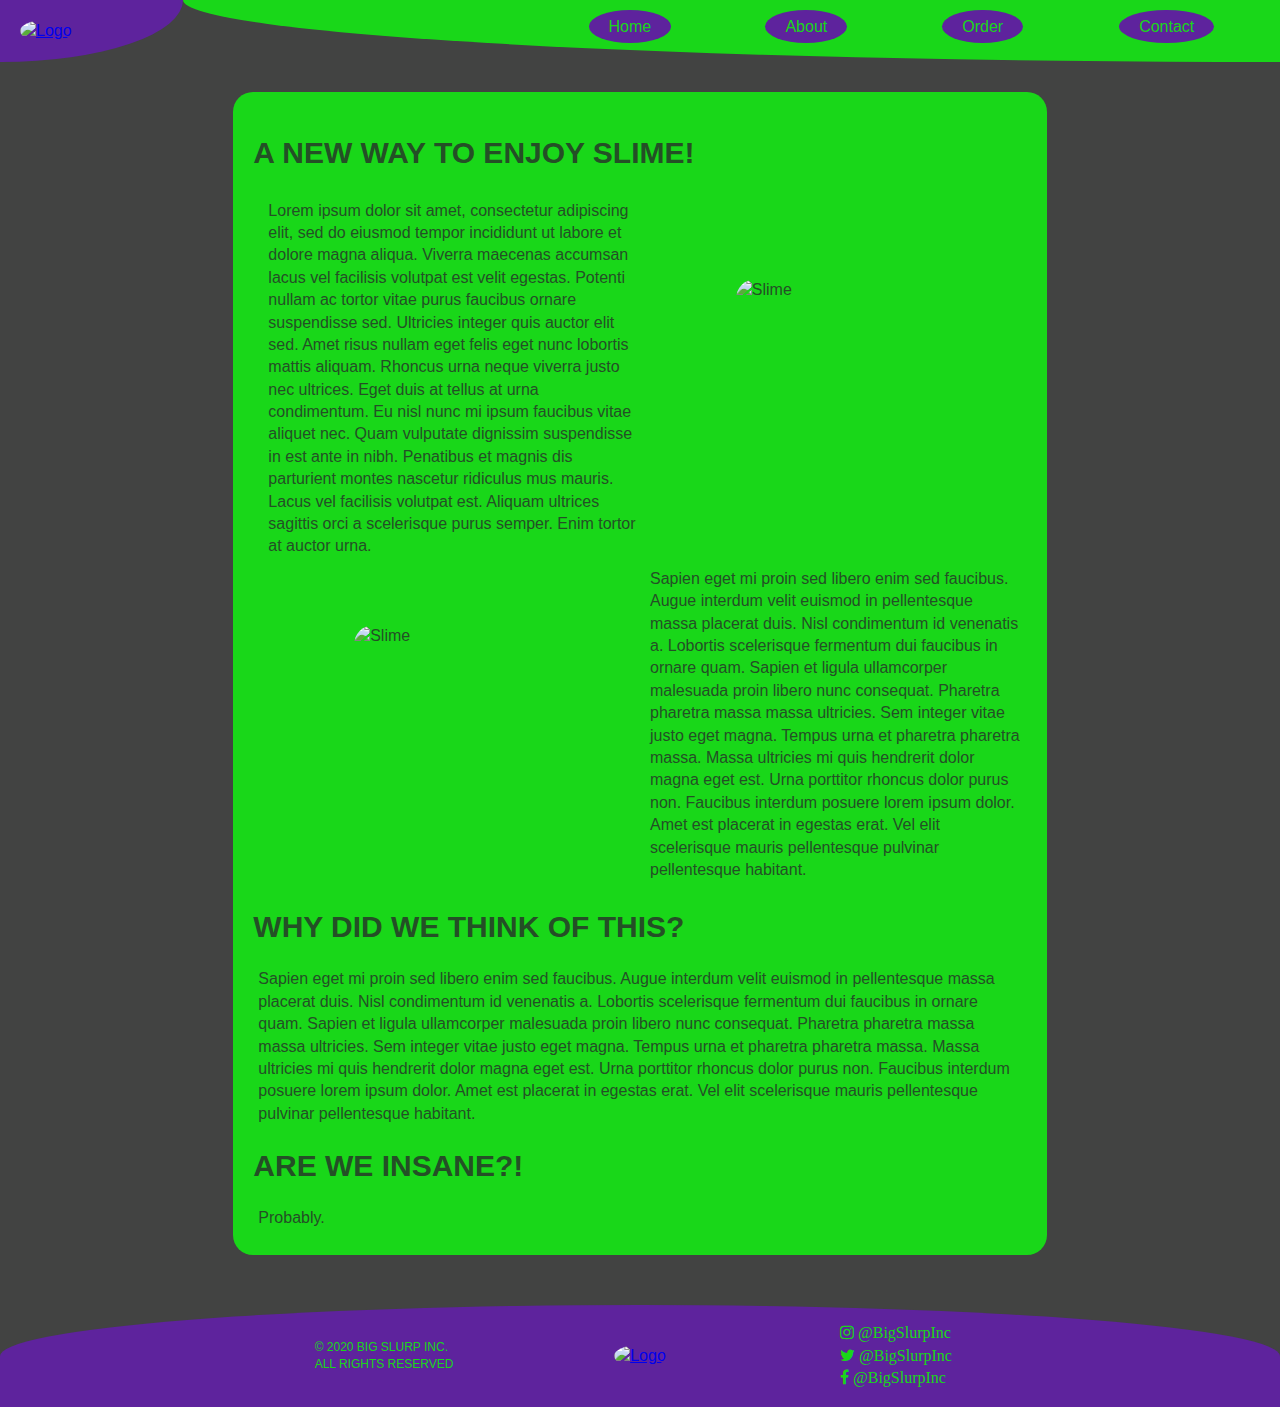
==== about.html @ 1025c86c "Add files via upload" ====
<!doctype html>
<html class="no-js" lang="en">

<head>
  <meta charset="utf-8">
  <title>Big Slurp About</title>
  <meta name="description" content="">
  <meta name="viewport" content="width=device-width, initial-scale=1">

  <link rel="manifest" href="site.webmanifest">
  <link rel="apple-touch-icon" href="icon.png">
  <link rel="stylesheet" href="https://cdnjs.cloudflare.com/ajax/libs/font-awesome/4.7.0/css/font-awesome.min.css">
  <!-- Place favicon.ico in the root directory -->

  <link rel="stylesheet" href="css/normalize.css">
  <link rel="stylesheet" href="css/main.css">

  <meta name="theme-color" content="#fafafa">
</head>

<body id="about-body">

    <div class="logo-div">
      <a href="index.html"><img src="https://via.placeholder.com/70" class="logo" alt="Logo"></a>
    </div>
              
            
    <nav class="nav">
            
      <ul class="nav-list">
        <li class="nav-items"><a href="index.html" class="nav-link">Home</a></li>
        <li class="nav-items"><a href="about.html" class="nav-link">About</a></li>
        <li class="nav-items"><a href="order.html" class="nav-link">Order</a></li>
        <li class="nav-items"><a href="contact.html" class="nav-link">Contact</a></li>
  
      </ul>
    </nav>

    <main id="about-main">
      
      <div class="about-div">
        <h1 class="about-headline">A NEW WAY TO ENJOY SLIME!</h1>

        <div class="about-img-text">
          <p class="about-text">
            Lorem ipsum dolor sit amet, consectetur adipiscing elit, 
            sed do eiusmod tempor incididunt ut labore et dolore magna 
            aliqua. Viverra maecenas accumsan lacus vel facilisis volutpat 
            est velit egestas. Potenti nullam ac tortor vitae purus faucibus 
            ornare suspendisse sed. Ultricies integer quis auctor elit sed. 
            Amet risus nullam eget felis eget nunc lobortis mattis aliquam. 
            Rhoncus urna neque viverra justo nec ultrices. Eget duis at tellus 
            at urna condimentum. Eu nisl nunc mi ipsum faucibus vitae aliquet 
            nec. Quam vulputate dignissim suspendisse in est ante in nibh. 
            Penatibus et magnis dis parturient montes nascetur ridiculus mus 
            mauris. Lacus vel facilisis volutpat est. Aliquam ultrices sagittis 
            orci a scelerisque purus semper. Enim tortor at auctor urna. <br>
          </p>
          <img src="https://via.placeholder.com/200" class="about-img" alt="Slime">
        </div>

        <div class="about-img-text">
            <img src="https://via.placeholder.com/200" class="about-img" alt="Slime">
          <p class="about-text">
            Sapien eget mi proin sed libero enim sed faucibus. Augue 
            interdum velit euismod in pellentesque massa placerat duis. 
            Nisl condimentum id venenatis a. Lobortis scelerisque 
            fermentum dui faucibus in ornare quam. Sapien et ligula 
            ullamcorper malesuada proin libero nunc consequat. Pharetra 
            pharetra massa massa ultricies. Sem integer vitae justo eget 
            magna. Tempus urna et pharetra pharetra massa. Massa ultricies 
            mi quis hendrerit dolor magna eget est. Urna porttitor rhoncus 
            dolor purus non. Faucibus interdum posuere lorem ipsum dolor. 
            Amet est placerat in egestas erat. Vel elit scelerisque mauris 
            pellentesque pulvinar pellentesque habitant.

          </p>
        </div>

        <h1 class="about-headline">WHY DID WE THINK OF THIS?</h1>

        <p class="about-text">
          Sapien eget mi proin sed libero enim sed faucibus. Augue 
          interdum velit euismod in pellentesque massa placerat duis. 
          Nisl condimentum id venenatis a. Lobortis scelerisque 
          fermentum dui faucibus in ornare quam. Sapien et ligula 
          ullamcorper malesuada proin libero nunc consequat. Pharetra 
          pharetra massa massa ultricies. Sem integer vitae justo eget 
          magna. Tempus urna et pharetra pharetra massa. Massa ultricies 
          mi quis hendrerit dolor magna eget est. Urna porttitor rhoncus 
          dolor purus non. Faucibus interdum posuere lorem ipsum dolor. 
          Amet est placerat in egestas erat. Vel elit scelerisque mauris 
          pellentesque pulvinar pellentesque habitant.

        </p>


        <h1 class="about-headline">ARE WE INSANE?!</h1>

        <p class="about-text">
        Probably.  
        </p>

      </div>

    </main>

    <footer>

      <div class="copyright">
        <p class="footer-text">
          © 2020 BIG SLURP INC. <br>
          ALL RIGHTS RESERVED
        </p>
      </div>

      <a href="index.html" class="footer-logo"><img src="https://via.placeholder.com/70" class="footer-logo" alt="Logo"></a>
      
      <div class="footer-socials">

        <a href="#"><i class="fa fa-instagram social"> @BigSlurpInc</i></a><br>
        <a href="#"><i class="fa fa-twitter social"> @BigSlurpInc</i></a><br>
        <a href="#"><i class="fa fa-facebook social"> @BigSlurpInc</i></a>

      </div>

    </footer>

  <!-- Add your site or application content here -->
  <script src="js/vendor/modernizr-3.7.1.min.js"></script>
  <script src="https://code.jquery.com/jquery-3.4.1.min.js" integrity="sha256-CSXorXvZcTkaix6Yvo6HppcZGetbYMGWSFlBw8HfCJo=" crossorigin="anonymous"></script>
  <script>window.jQuery || document.write('<script src="js/vendor/jquery-3.4.1.min.js"><\/script>')</script>
  <script src="js/plugins.js"></script>
  <script src="js/main.js"></script>

  <!-- Google Analytics: change UA-XXXXX-Y to be your site's ID. -->
  <script>
    window.ga = function () { ga.q.push(arguments) }; ga.q = []; ga.l = +new Date;
    ga('create', 'UA-XXXXX-Y', 'auto'); ga('set','transport','beacon'); ga('send', 'pageview')
  </script>
  <script src="https://www.google-analytics.com/analytics.js" async></script>

</body>
---- css/main.css ----
/*! HTML5 Boilerplate v7.2.0 | MIT License | https://html5boilerplate.com/ */

/* main.css 2.0.0 | MIT License | https://github.com/h5bp/main.css#readme */
/*
 * What follows is the result of much research on cross-browser styling.
 * Credit left inline and big thanks to Nicolas Gallagher, Jonathan Neal,
 * Kroc Camen, and the H5BP dev community and team.
 */

/* ==========================================================================
   Base styles: opinionated defaults
   ========================================================================== */




/* Everything for general use */
html {
  color: #222;
  font-size: 1em;
  line-height: 1.4;
  scroll-behavior: smooth;

}

body {
  background-color: #424342;
  color: #244f26;
  /*background-image: url('../img/forest-background.jpg');*/
  background-position: center top;
  display: grid;
  grid-template-columns: 1fr 1fr 1fr 1fr 1fr 1fr 1fr;
  font-family: Verdana,sans-serif;
}

.logo-div {
  grid-column: 1;
  background-color:#5e239d;
  border-bottom-right-radius: 100%;

}

.logo {
  grid-column: 1;
  border-radius: 100%;
  margin: 20px;

}

nav {
  background-color:#19d719;
  border-bottom-left-radius: 100%;
  grid-column: 2/8;
  display: grid;
  grid-template-columns: 1fr 1fr 1fr;

}

.nav-list {
  grid-column: 2/5;
  display: grid;
  gap: 1em;
  grid-template-columns: 1fr 1fr 1fr 1fr;


}

.nav-items{

  display: inline;


}

.nav-link:hover {
  background-color: #8755bd;

}

.nav-link {
  text-decoration: none;
  color: #273C2C;
  text-align: center;
  grid-column: auto;
  background-color: #5e239d;
  color: #19d719;
  padding: 8px 20px;
  border-radius: 100%;
  text-align: center;


}

footer {
  grid-template-columns: 1fr 1fr 1fr 1fr 1fr;
  background-color: #5e239d;
  display: grid;
  grid-column: 1/8;
  border-top-right-radius: 100%;
  border-top-left-radius: 100%;
  place-items: center;
  margin-top: 20px;

}

.copyright {
  grid-column: 2;
}

.footer-text {
  font-size: 12px;
  color: #19d719;
}

.footer-logo {
  border-radius: 100%;
  margin: 20px;
  grid-column: 3;

}

.footer-socials {
  grid-column: 4;
}

.social {
  color: #19d719;
}

/*--------------------for mobile--------------------*/
@media only screen and (max-width: 950px) {
  .logo-div {
    height: 150px;
  }

  .logo {
    margin-left: 10px;
  }

  nav {
    grid-template-columns: 1fr;
  }

  .nav-list {
    grid-row: 1;
    grid-template-columns: 1fr 1fr;
    grid-template-rows: 1fr 1fr;
    gap: 0%;
    margin-right: 10px;
  }

  .nav-link {
    grid-row: auto;
    height: 30px;
  }

  footer {
    grid-template-columns: 1fr 1fr 1fr;
  }

  .copyright {
    font-size: 10px;
    grid-column: 1;
    padding-left: 10px;
  }
  .footer-text {
    font-size: 10px;
  }

  .footer-logo {
    grid-column: 2;
    margin: 5px 0px;
  }

  .footer-socials {
    grid-column: 3;
    font-size: 10px;
  }
}

/* Everything INDEX prefix = "index-"*/


#index-main {
  grid-column: 1/8;
  display: grid;
  place-items: center;
  grid-template-columns: 1fr 3fr 1fr;

}

.index-content {
  background-color: #19d719;
  border-radius: 50%;
  grid-column: 2;
  display: grid;
  max-width: 700px;
  place-items: center;
  grid-template-columns: 1fr 1fr 1fr 1fr;
  margin-top: 20%;
  
}

.index-slogan {
  grid-row: 1;
  grid-column: 1/5;
  text-align: center;

}

.index-text {
  text-align: center;
  grid-row: 2;
  grid-column: 2/4;

}

.index-buttons{
  margin: 10px;
  grid-column: 2/4;
  display: grid;
  gap: 30px;
  grid-template-columns: 1fr 1fr;
  place-items: center;

}

.index-button {
  height: 25px;
  width: 75px;
  border-radius: 50%;
  background-color: #5e239d;
  border-style: none;
  text-decoration: none;
  color: #19d719;
  text-align: center;
  padding: 5px 5px;

}

.index-button:hover {
  background-color: #8755bd;

}

@media only screen and (max-width: 950px) {

  .index-content {
    border-radius: 40px;
  }

  .index-text {
    width: 80%;
    grid-column: 1/5;
  }

  .index-slogan {
    margin: 10px;
  }

  .index-text {
    margin-top: 10px;
  }

}



/* Everything ABOUT prefix = "about-"*/


#about-main {
  grid-column: 1/8;
  display: grid;
  grid-template-columns: 1fr 1fr 1fr 1fr 1fr 1fr;
  width: 100%;

}

.about-div {
  background-color: #19d719;
  grid-column: 2/6;
  border-radius: 20px;
  padding: 20px;
  margin: 30px 20px;

}

.about-headline {
  font-size: 30px;
  grid-column: 1/3;

}

.about-text {
  margin: 5px;
  grid-column: auto;

}

.about-img-text {
  display: grid;
  grid-template-columns: 1fr 1fr;
  place-items: center;
  margin: 0% 0% 0% 10px;
}

.about-img {
  border-radius: 20px;
  width: 200px;
  height: 200px;
  grid-column: auto;

}

@media only screen and (max-width: 950px) {
  .about-img-text {
    display: grid;
    grid-template-columns: 1fr;
    place-items: center;
    margin: 0% 0% 20px 0%;
  }

  .about-div {
    grid-column: 1/9;
  }

  .about-img {
    margin: 10px;
    width: 150px;
    height: 150px;
  
  }
  
}


/* Everything ORDER prefix = "order-"*/


#order-main {
  grid-column: 1/8;
  margin: 30px 0px;
  display: grid;
  grid-template-columns: 1fr 1fr;
  grid-template-rows: 1fr 1fr;
  place-items: center;
  width: 100%;

}

.order-div {
  background-color: #19d719;
  padding: 2% 5%;
  grid-column: auto;
  margin: 20px;
  border-radius: 20px;
  width: 320px;
  
}

.order-headline {
  font-size: 30px;
  grid-column: 1/4;

}

.order-text {
  grid-column: 1/4;
  margin-top: 0px;

}

.order-form {
  grid-row: 1;
  grid-column: 1;

}

.order-input{
  margin: 5px 0px;
  border-radius: 10px;
  border-style: none;
  width: 100%;

}

.order-flavours {
  grid-row: 2;
  grid-column: 1;
  grid-template-columns: 1fr 1fr 1fr;
  display: grid;

}

.order-link {
  padding: 10px;
  grid-column: 2;

}

@media only screen and (max-width: 950px) {
  .order-div {
    width: 80%;
    grid-column: 1/3;
  }
  
}

/* Everything CONTACT prefix = "contact-"*/


#contact-main {
  grid-column: 1/8;
  display: grid;
  grid-template-columns: 5% 4fr 5%;
  gap: 20px;
  place-items: center;
  grid-template-rows: 1fr 1fr;

}

.contact-people {
  place-items: center;
  display: grid;
  grid-template-columns: 1fr 1fr;
  grid-row: 1;
  width: 100%;
  gap: 5%;
  grid-column: 2;
  padding: 0%;
  margin-top: 20px;

}

.contact-person {
  background-color: #19d719;
  border-radius: 20px;
  grid-column: auto;
  display: grid;
  grid-template-columns: 1fr 1fr;
  place-items: center;
  width: 80%;
  gap: 10px;
  padding: 10%;

}

.contact-img {
  border-radius: 100%;
  grid-column: 1;
  height: 150px;
  width: 150px;

}

.contact-name {
  text-align: center;
  grid-column: 1;

}

.contact-occupation {
  text-align: center;
  grid-column: 2;


}


.contact-social {
  grid-column: 2;
  width: 100%;
}

.contact-contact {
  place-items: center;
  display: grid;
  grid-template-columns: 1fr 1fr;
  grid-row: 2;
  width: 100%;
  gap: 10px;
  grid-column: 2;
  padding: 0%;
  margin: 20px 0px;
}

.contact-form {
  grid-column: auto;
  width: 80%;
  margin: 0%;

}

@media only screen and (max-width: 950px) {
  .contact-people {
    grid-template-columns: 1fr;
    place-items: center;
  }

  .contact-person {
    padding: 5%;
    width: 95%;
  }

  .contact-contact {
    grid-template-columns: 1fr;
    padding-top: 25%;
    gap: 20px;
  }
}

/* Everything FLAVOURS prefix = "flavours-"*/


#flavours-main {
  grid-column: 1/8;
  display: grid;
  grid-template-columns: 1fr 1fr 1fr 1fr 1fr 1fr;
}

.flavours-div {
  grid-column: 2/6;
  display: grid;
  grid-template-columns: 1fr 1fr;
  gap: 30PX;
  background-color: #19d719;
  border-radius: 20px;
  margin: 30px 0px;
  padding: 5%;
}

.flavours-article {
  grid-column: auto;

}

.flavours-name {
  margin: 0px ;
}

.flavours-img-text {
  display: grid;
  place-items: center;
  grid-template-columns: 1fr 1fr;

}

.flavours-text {
  width: 90%;
  margin-left: 5px;

}

.flavours-img {
  border-radius: 20px;
  width: 200px;
  height: 200px;

}

@media only screen and (max-width: 1360px) {

  .flavours-div {
    grid-template-columns: 1fr;
    
  }
  
  .flavours-name {
    margin: 0% 0% 1% 10%;
    
  }


  
}

@media only screen and (max-width: 950px) {

  .flavours-img-text {
    grid-template-columns: 1fr;
    grid-template-rows: 1fr;
  }

  .flavours-name {
    text-align: center;
    margin: 0% 0% 2% 0%;
  }

  .flavours-text {
    width: 70%;
  }

  
}



/*
 * Remove text-shadow in selection highlight:
 * https://twitter.com/miketaylr/status/12228805301
 *
 * Vendor-prefixed and regular ::selection selectors cannot be combined:
 * https://stackoverflow.com/a/16982510/7133471
 *
 * Customize the background color to match your design.
 */

::-moz-selection {
  background: #b3d4fc;
  text-shadow: none;
}

::selection {
  background: #b3d4fc;
  text-shadow: none;
}

/*
 * A better looking default horizontal rule
 */

hr {
  display: block;
  height: 1px;
  border: 0;
  border-top: 1px solid #ccc;
  margin: 1em 0;
  padding: 0;
}

/*
 * Remove the gap between audio, canvas, iframes,
 * images, videos and the bottom of their containers:
 * https://github.com/h5bp/html5-boilerplate/issues/440
 */

audio,
canvas,
iframe,
img,
svg,
video {
  vertical-align: middle;
}

/*
 * Remove default fieldset styles.
 */

fieldset {
  border: 0;
  margin: 0;
  padding: 0;
}

/*
 * Allow only vertical resizing of textareas.
 */

textarea {
  resize: vertical;
}

/* ==========================================================================
   Browser Upgrade Prompt
   ========================================================================== */

.browserupgrade {
  margin: 0.2em 0;
  background: #ccc;
  color: #000;
  padding: 0.2em 0;
}

/* ==========================================================================
   Author's custom styles
   ========================================================================== */

/* ==========================================================================
   Helper classes
   ========================================================================== */

/*
 * Hide visually and from screen readers
 */

.hidden {
  display: none !important;
}

/*
* Hide only visually, but have it available for screen readers:
* https://snook.ca/archives/html_and_css/hiding-content-for-accessibility
*
* 1. For long content, line feeds are not interpreted as spaces and small width
*    causes content to wrap 1 word per line:
*    https://medium.com/@jessebeach/beware-smushed-off-screen-accessible-text-5952a4c2cbfe
*/

.sr-only {
  border: 0;
  clip: rect(0, 0, 0, 0);
  height: 1px;
  margin: -1px;
  overflow: hidden;
  padding: 0;
  position: absolute;
  white-space: nowrap;
  width: 1px;
  /* 1 */
}

/*
* Extends the .sr-only class to allow the element
* to be focusable when navigated to via the keyboard:
* https://www.drupal.org/node/897638
*/

.sr-only.focusable:active,
.sr-only.focusable:focus {
  clip: auto;
  height: auto;
  margin: 0;
  overflow: visible;
  position: static;
  white-space: inherit;
  width: auto;
}

/*
* Hide visually and from screen readers, but maintain layout
*/

.invisible {
  visibility: hidden;
}

/*
* Clearfix: contain floats
*
* For modern browsers
* 1. The space content is one way to avoid an Opera bug when the
*    `contenteditable` attribute is included anywhere else in the document.
*    Otherwise it causes space to appear at the top and bottom of elements
*    that receive the `clearfix` class.
* 2. The use of `table` rather than `block` is only necessary if using
*    `:before` to contain the top-margins of child elements.
*/

.clearfix:before,
.clearfix:after {
  content: " ";
  /* 1 */
  display: table;
  /* 2 */
}

.clearfix:after {
  clear: both;
}

/* ==========================================================================
   EXAMPLE Media Queries for Responsive Design.
   These examples override the primary ('mobile first') styles.
   Modify as content requires.
   ========================================================================== */

@media only screen and (min-width: 35em) {
  /* Style adjustments for viewports that meet the condition */

}

@media print,
  (-webkit-min-device-pixel-ratio: 1.25),
  (min-resolution: 1.25dppx),
  (min-resolution: 120dpi) {
  /* Style adjustments for high resolution devices */
}

/* ==========================================================================
   Print styles.
   Inlined to avoid the additional HTTP request:
   https://www.phpied.com/delay-loading-your-print-css/
   ========================================================================== */

@media print {
  *,
  *:before,
  *:after {
    background: transparent !important;
    color: #000 !important;
    /* Black prints faster */
    -webkit-box-shadow: none !important;
    box-shadow: none !important;
    text-shadow: none !important;
  }
  a,
  a:visited {
    text-decoration: underline;
  }
  a[href]:after {
    content: " (" attr(href) ")";
  }
  abbr[title]:after {
    content: " (" attr(title) ")";
  }
  /*
     * Don't show links that are fragment identifiers,
     * or use the `javascript:` pseudo protocol
     */
  a[href^="#"]:after,
  a[href^="javascript:"]:after {
    content: "";
  }
  pre {
    white-space: pre-wrap !important;
  }
  pre,
  blockquote {
    border: 1px solid #999;
    page-break-inside: avoid;
  }
  /*
     * Printing Tables:
     * https://web.archive.org/web/20180815150934/http://css-discuss.incutio.com/wiki/Printing_Tables
     */
  thead {
    display: table-header-group;
  }
  tr,
  img {
    page-break-inside: avoid;
  }
  p,
  h2,
  h3 {
    orphans: 3;
    widows: 3;
  }
  h2,
  h3 {
    page-break-after: avoid;
  }
}
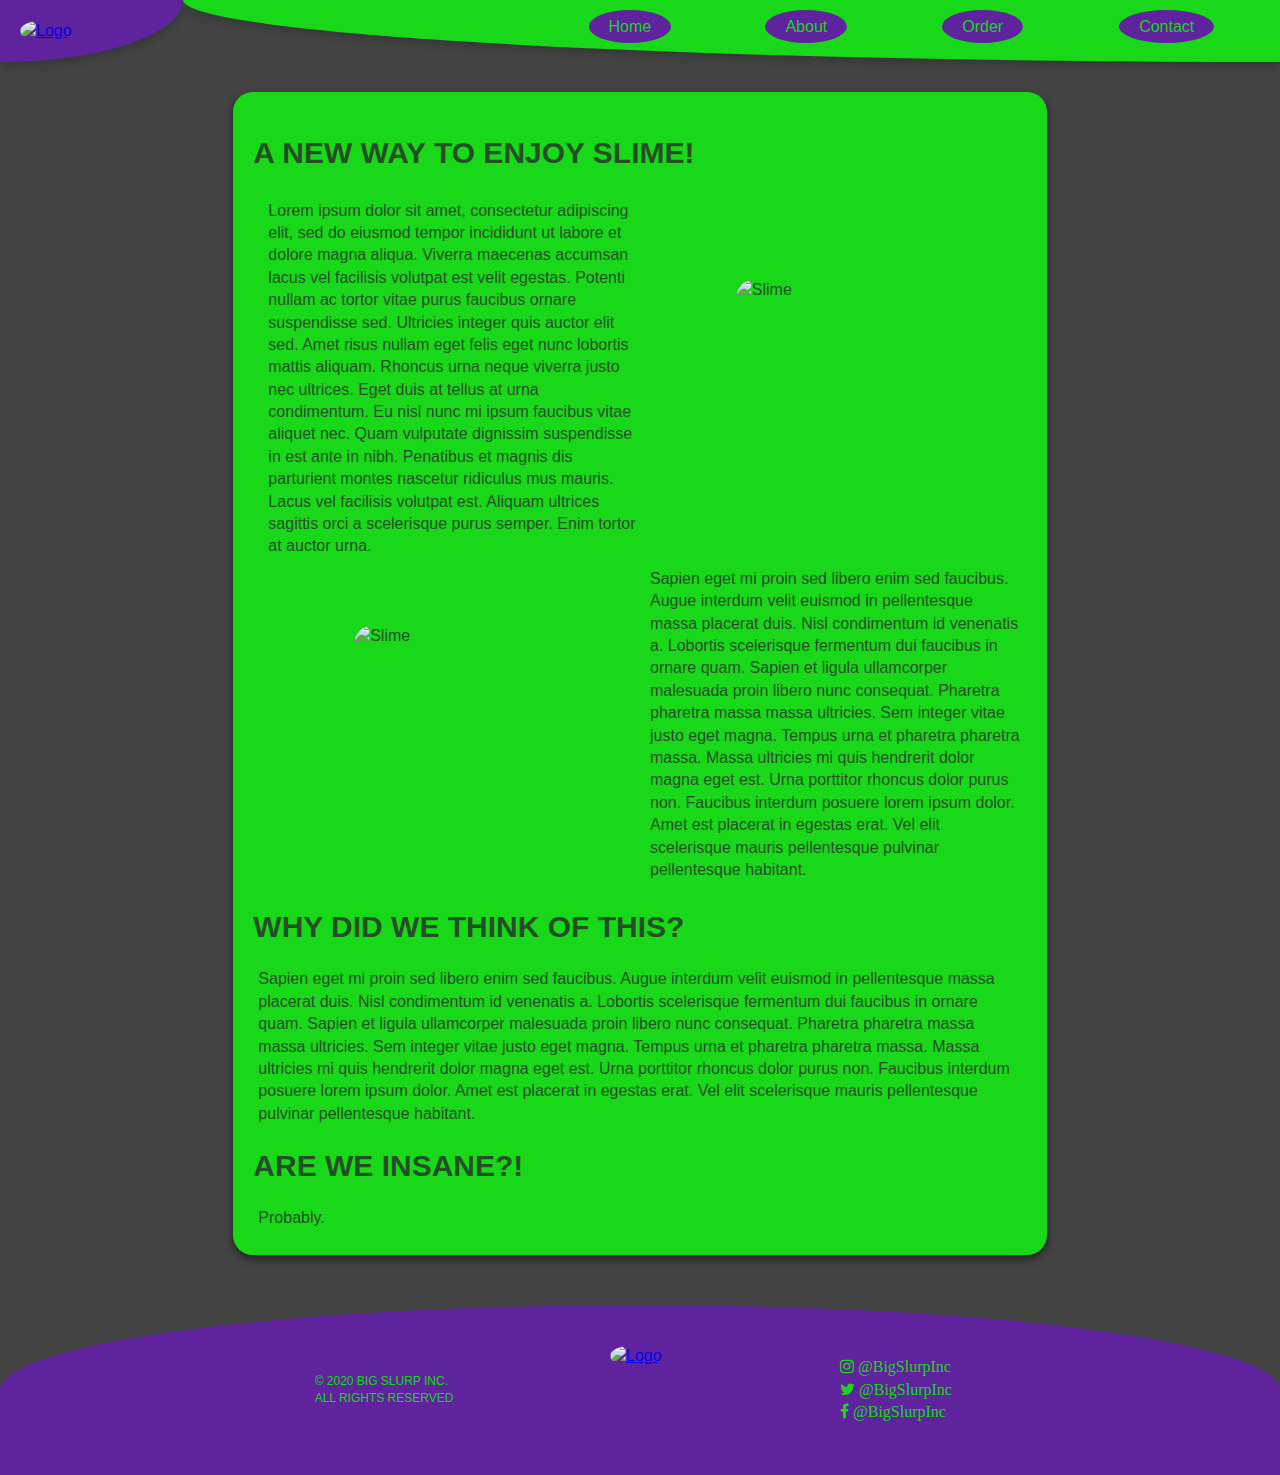
==== commit 11e04f5e: "Update about.html" ====
--- a/about.html
+++ b/about.html
@@ -21,24 +21,24 @@
 <body id="about-body">
 
     <div class="logo-div">
-      <a href="index.html"><img src="https://via.placeholder.com/70" class="logo" alt="Logo"></a>
+      <a href="index.html"><img src="img/logo-background.png" class="logo" alt="Logo"></a>
     </div>
               
             
     <nav class="nav">
             
       <ul class="nav-list">
-        <li class="nav-items"><a href="index.html" class="nav-link">Home</a></li>
-        <li class="nav-items"><a href="about.html" class="nav-link">About</a></li>
-        <li class="nav-items"><a href="order.html" class="nav-link">Order</a></li>
-        <li class="nav-items"><a href="contact.html" class="nav-link">Contact</a></li>
+        <li class="nav-items"><a href="index.html" class="nav-link" aria-label="Home">Home</a></li>
+        <li class="nav-items"><a href="about.html" class="nav-link" aria-label="About">About</a></li>
+        <li class="nav-items"><a href="order.html" class="nav-link" aria-label="Order">Order</a></li>
+        <li class="nav-items"><a href="contact.html" class="nav-link" aria-label="Contact">Contact</a></li>
   
       </ul>
     </nav>
 
     <main id="about-main">
       
-      <div class="about-div">
+      <article class="about-div">
         <h1 class="about-headline">A NEW WAY TO ENJOY SLIME!</h1>
 
         <div class="about-img-text">
@@ -56,11 +56,11 @@
             mauris. Lacus vel facilisis volutpat est. Aliquam ultrices sagittis 
             orci a scelerisque purus semper. Enim tortor at auctor urna. <br>
           </p>
-          <img src="https://via.placeholder.com/200" class="about-img" alt="Slime">
+          <img src="img/drip.png" class="about-img" alt="Slime">
         </div>
 
         <div class="about-img-text">
-            <img src="https://via.placeholder.com/200" class="about-img" alt="Slime">
+          <img src="img/small.png" class="about-img" alt="Slime">
           <p class="about-text">
             Sapien eget mi proin sed libero enim sed faucibus. Augue 
             interdum velit euismod in pellentesque massa placerat duis. 
@@ -114,13 +114,13 @@
         </p>
       </div>
 
-      <a href="index.html" class="footer-logo"><img src="https://via.placeholder.com/70" class="footer-logo" alt="Logo"></a>
+      <a href="index.html" class="footer-logo"><img src="img/Logo.png" class="footer-logo" alt="Logo"></a>
       
       <div class="footer-socials">
 
-        <a href="#"><i class="fa fa-instagram social"> @BigSlurpInc</i></a><br>
-        <a href="#"><i class="fa fa-twitter social"> @BigSlurpInc</i></a><br>
-        <a href="#"><i class="fa fa-facebook social"> @BigSlurpInc</i></a>
+        <a href="#" aria-label="Instagram"><i class="fa fa-instagram social"> @BigSlurpInc</i></a><br>
+        <a href="#" aria-label="Twitter"><i class="fa fa-twitter social"> @BigSlurpInc</i></a><br>
+        <a href="#" aria-label="Facebook"><i class="fa fa-facebook social"> @BigSlurpInc</i></a>
 
       </div>
 
@@ -140,4 +140,4 @@
   </script>
   <script src="https://www.google-analytics.com/analytics.js" async></script>
 
-</body>+</body>
--- a/css/main.css
+++ b/css/main.css
@@ -26,7 +26,8 @@
 body {
   background-color: #424342;
   color: #244f26;
-  /*background-image: url('../img/forest-background.jpg');*/
+  background-image: url('../img/slime-background.png');
+  background-repeat: no-repeat;
   background-position: center top;
   display: grid;
   grid-template-columns: 1fr 1fr 1fr 1fr 1fr 1fr 1fr;
@@ -37,6 +38,7 @@
   grid-column: 1;
   background-color:#5e239d;
   border-bottom-right-radius: 100%;
+  box-shadow:0 4px 8px 0 rgba(0, 0, 0, 0.2);
 
 }
 
@@ -44,7 +46,8 @@
   grid-column: 1;
   border-radius: 100%;
   margin: 20px;
-
+  height: 80px;
+  width: 80px;
 }
 
 nav {
@@ -53,6 +56,7 @@
   grid-column: 2/8;
   display: grid;
   grid-template-columns: 1fr 1fr 1fr;
+  box-shadow:0 4px 8px 0 rgba(0, 0, 0, 0.2);
 
 }
 
@@ -115,7 +119,10 @@
 .footer-logo {
   border-radius: 100%;
   margin: 20px;
+  margin-bottom: 50px;
   grid-column: 3;
+  height: 100px;
+  width: 100px;
 
 }
 
@@ -155,7 +162,9 @@
   }
 
   footer {
+    display: grid;
     grid-template-columns: 1fr 1fr 1fr;
+    box-shadow:0 4px 8px 0 rgba(0, 0, 0, 0.2);
   }
 
   .copyright {
@@ -198,6 +207,7 @@
   place-items: center;
   grid-template-columns: 1fr 1fr 1fr 1fr;
   margin-top: 20%;
+  box-shadow:0 4px 8px 0 rgba(0, 0, 0, 0.5);
   
 }
 
@@ -283,6 +293,7 @@
   border-radius: 20px;
   padding: 20px;
   margin: 30px 20px;
+  box-shadow:0 4px 8px 0 rgba(0, 0, 0, 0.5);
 
 }
 
@@ -310,6 +321,7 @@
   width: 200px;
   height: 200px;
   grid-column: auto;
+  object-fit: cover;
 
 }
 
@@ -343,20 +355,32 @@
   margin: 30px 0px;
   display: grid;
   grid-template-columns: 1fr 1fr;
+  place-items: center;
+  width: 100%;
+
+}
+
+.order-content {
+  grid-column: 1;
+  widows: 100%;
   grid-template-rows: 1fr 1fr;
   place-items: center;
-  width: 100%;
-
 }
 
 .order-div {
   background-color: #19d719;
   padding: 2% 5%;
+  grid-row: auto;
   grid-column: auto;
+  border-radius: 20px;
   margin: 20px;
-  border-radius: 20px;
   width: 320px;
   
+  
+}
+
+.contact-form {
+  box-shadow:0 4px 8px 0 rgba(0, 0, 0, 0.5);
 }
 
 .order-headline {
@@ -371,11 +395,6 @@
 
 }
 
-.order-form {
-  grid-row: 1;
-  grid-column: 1;
-
-}
 
 .order-input{
   margin: 5px 0px;
@@ -389,6 +408,7 @@
   grid-row: 2;
   grid-column: 1;
   grid-template-columns: 1fr 1fr 1fr;
+  place-items: center;
   display: grid;
 
 }
@@ -399,9 +419,28 @@
 
 }
 
+.order-img {
+  grid-column: auto;
+  border-radius: 30px;
+  height: 500px;
+  width: 500px;
+  box-shadow:0 4px 8px 0 rgba(0, 0, 0, 0.5);
+}
+
 @media only screen and (max-width: 950px) {
   .order-div {
     width: 80%;
+    grid-column: 1/3;
+  }
+
+  .order-content {
+    grid-column: 1/3;
+    width: 100%;
+  }
+
+  .order-img {
+    height:400px;
+    width: 400px;
     grid-column: 1/3;
   }
   
@@ -443,6 +482,7 @@
   width: 80%;
   gap: 10px;
   padding: 10%;
+  box-shadow:0 4px 8px 0 rgba(0, 0, 0, 0.5);
 
 }
 
@@ -471,6 +511,7 @@
 .contact-social {
   grid-column: 2;
   width: 100%;
+  color: #5e239d;
 }
 
 .contact-contact {
@@ -528,6 +569,8 @@
   border-radius: 20px;
   margin: 30px 0px;
   padding: 5%;
+  box-shadow:0 4px 8px 0 rgba(0, 0, 0, 0.5);
+
 }
 
 .flavours-article {
@@ -556,6 +599,7 @@
   border-radius: 20px;
   width: 200px;
   height: 200px;
+  border-color: black;
 
 }
 
